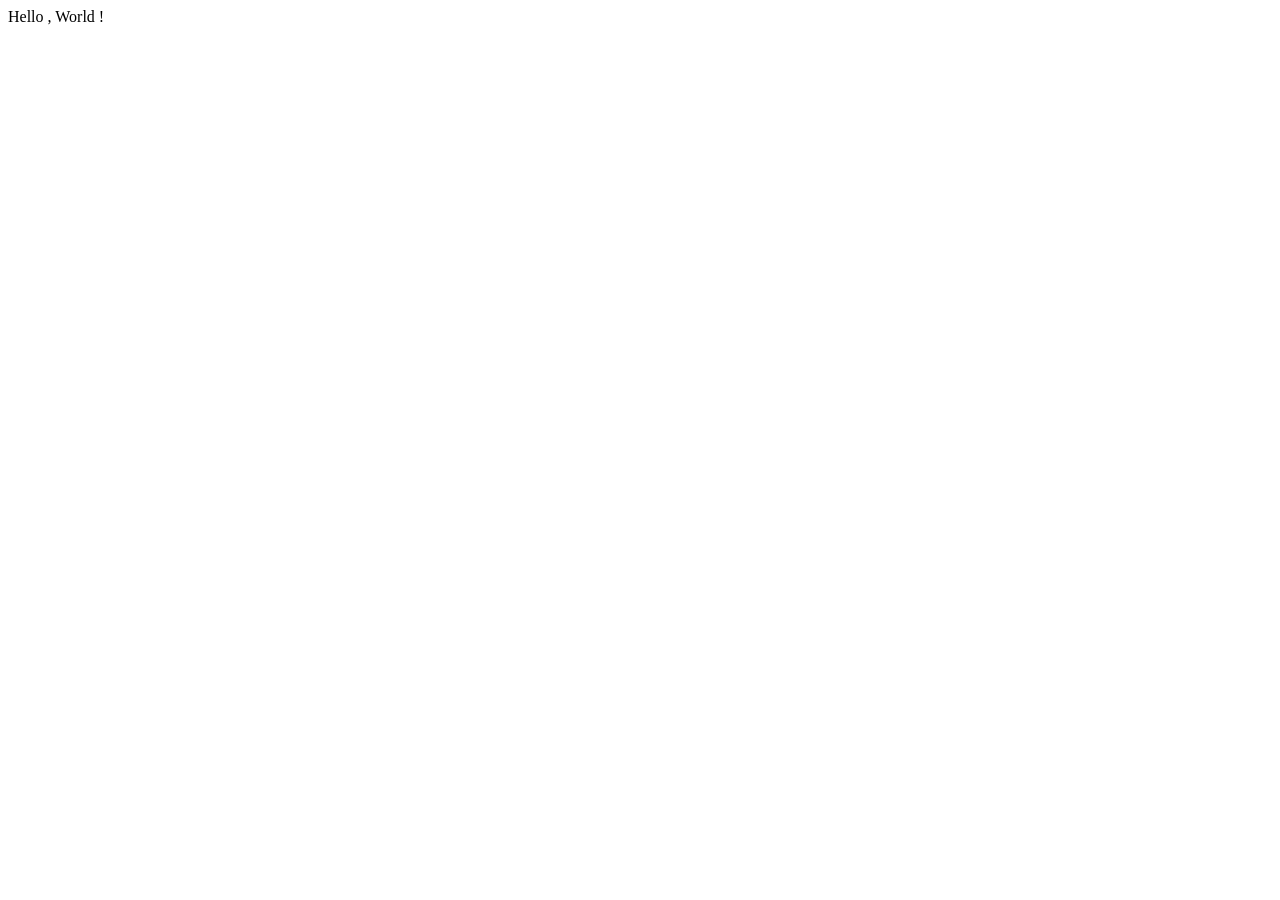
==== index.html @ 73fba6e8 "First commit" ====
<!DOCTYPE html>
<html lang="en">
<head>
    <meta charset="UTF-8">
    <meta name="viewport" content="width=device-width, initial-scale=1.0">
    <title>Document</title>
</head>
<body>
    Hello , World !
</body>
</html>
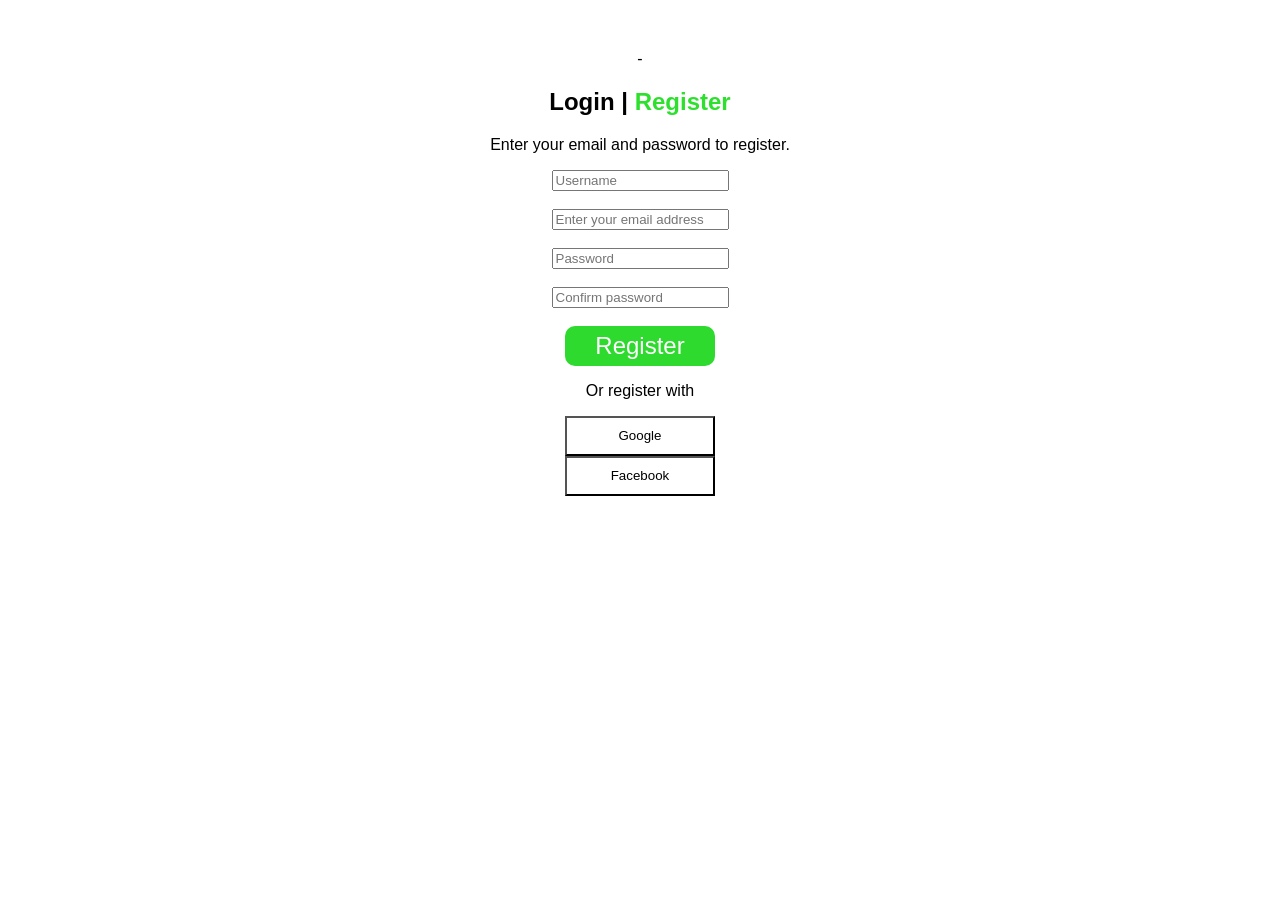
==== commit b27798de: "Update index.html content" ====
--- a/index.html
+++ b/index.html
@@ -1,11 +1,42 @@
-<!DOCTYPE html>
+-<!DOCTYPE html>
 <html lang="en">
 <head>
     <meta charset="UTF-8">
     <meta name="viewport" content="width=device-width, initial-scale=1.0">
-    <title>Document</title>
+    <title>Registration</title>
+    <style>
+        body{
+            font-family: Arial, sans-serif;
+            text-align: center;
+            margin-top:50px;
+        }
+        #bigButton{background-color:rgb(46, 218, 46);
+            color:white;
+            width:150px;
+            height:40px;
+            font-size:24px;
+            border:none;
+            border-radius:10px}
+            button{background-color:white;
+                color:black;
+                width:150px;
+                height:40px}
+
+
+    </style>
 </head>
 <body>
-    Hello , World !
+    <h2> Login  | <span style="color:rgb(46, 224, 46)">Register</span></h2>
+    <p>Enter your email and password to register.</p>
+    <form>
+        <input type="text" placeholder="Username"><br><br>
+        <input type="text" placeholder="Enter your email address"><br><br>
+        <input type="password" placeholder="Password"><br><br>
+        <input type="password" placeholder="Confirm password"><br><br>
+        <button id="bigButton">Register</button>
+    </form>
+    <p>Or register with</p>
+    <button>Google</button><br>
+    <button>Facebook</button>
 </body>
 </html>
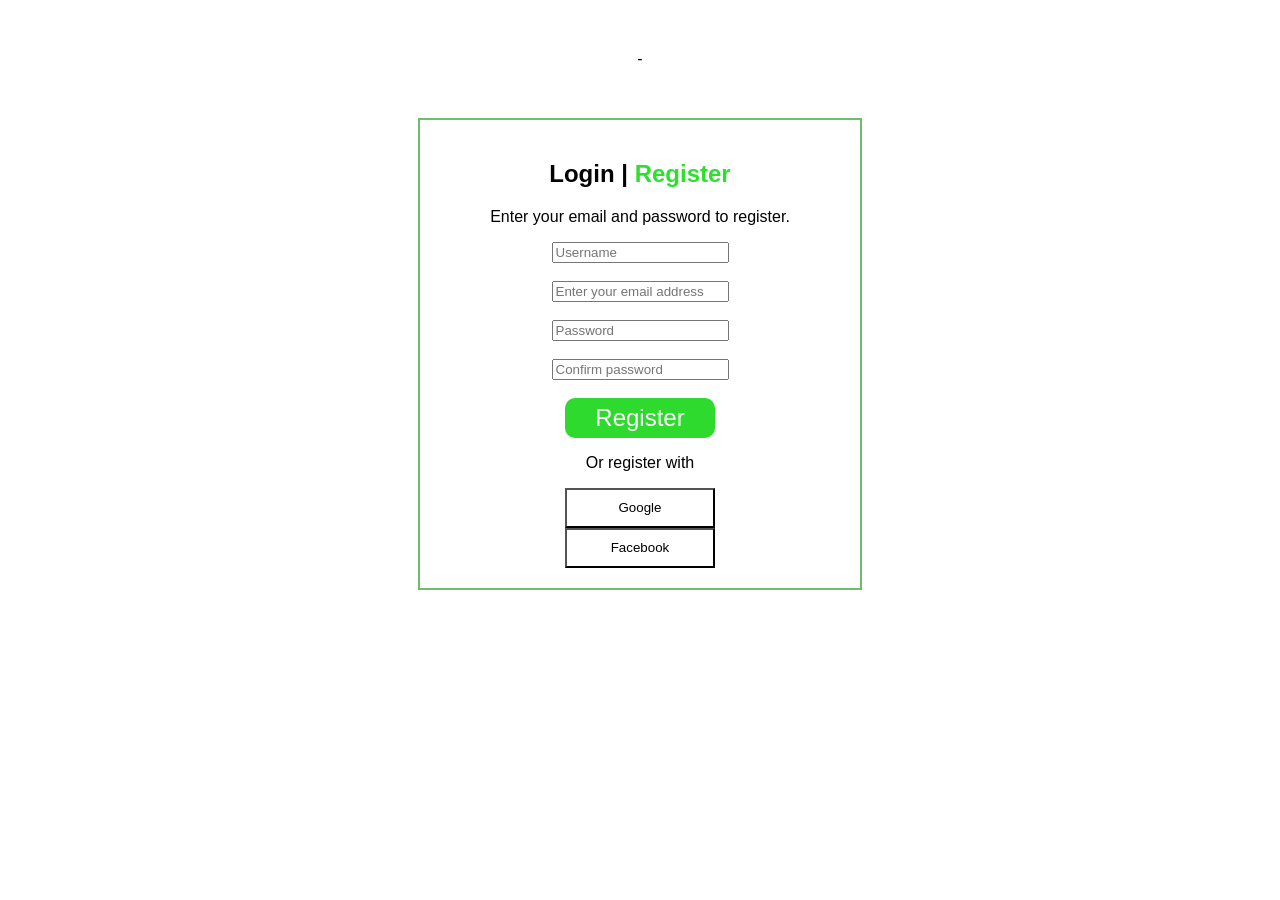
==== commit b48dd8fa: "Add the box" ====
--- a/index.html
+++ b/index.html
@@ -21,11 +21,18 @@
                 color:black;
                 width:150px;
                 height:40px}
+                .box{
+                    border: 2px solid rgb(108, 191, 108);
+                    padding: 20px;
+                    width:400px;
+                    margin: 50px auto
+                }
 
 
     </style>
 </head>
 <body>
+    <div class="box">
     <h2> Login  | <span style="color:rgb(46, 224, 46)">Register</span></h2>
     <p>Enter your email and password to register.</p>
     <form>
@@ -38,5 +45,6 @@
     <p>Or register with</p>
     <button>Google</button><br>
     <button>Facebook</button>
+    </div>
 </body>
 </html>
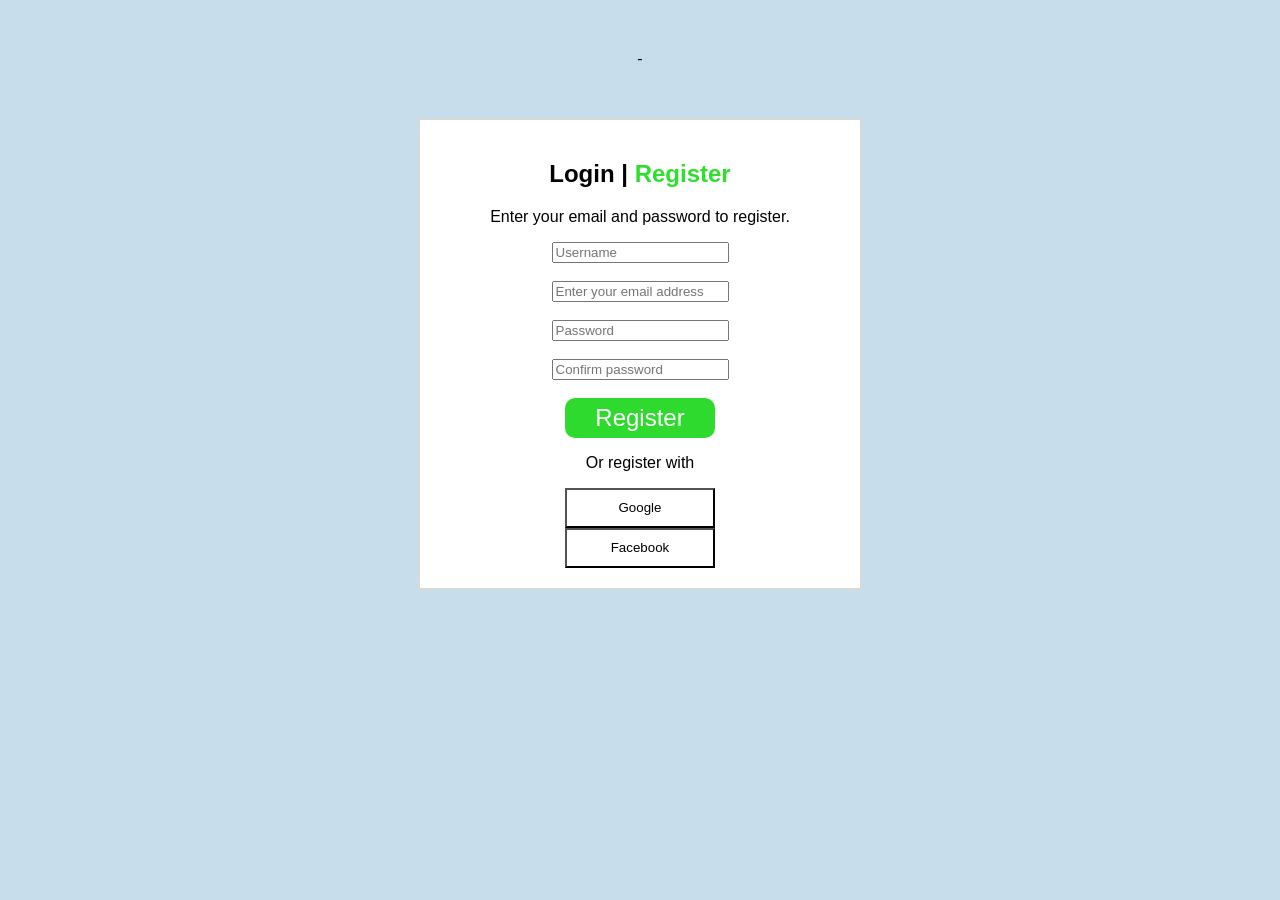
==== commit 60319362: "Add background color" ====
--- a/index.html
+++ b/index.html
@@ -6,6 +6,7 @@
     <title>Registration</title>
     <style>
         body{
+            background-color:rgb(199, 221, 235);
             font-family: Arial, sans-serif;
             text-align: center;
             margin-top:50px;
@@ -22,7 +23,8 @@
                 width:150px;
                 height:40px}
                 .box{
-                    border: 2px solid rgb(108, 191, 108);
+                    background-color:white;
+                    border: 2px solid rgb(213, 220, 213);
                     padding: 20px;
                     width:400px;
                     margin: 50px auto
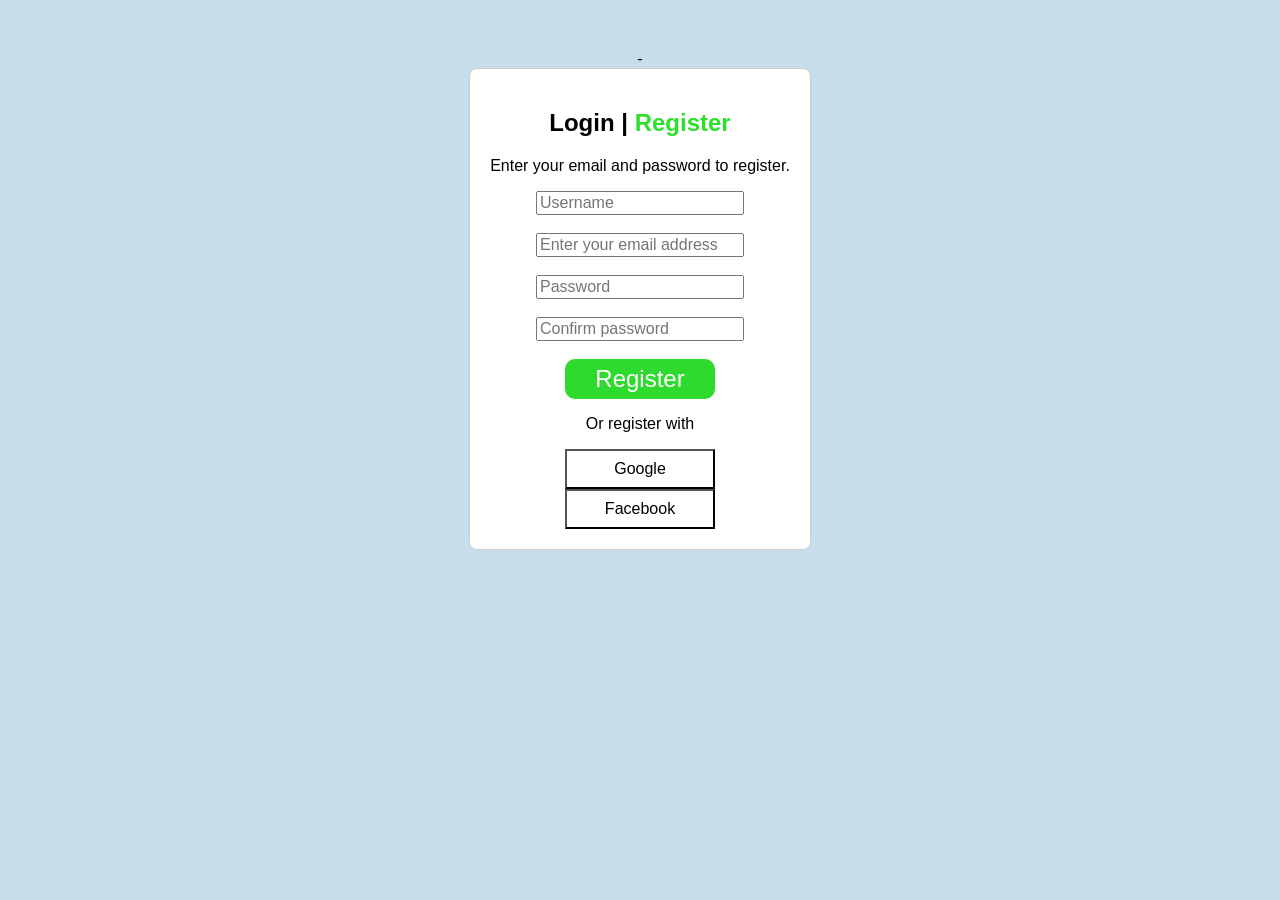
==== commit cda277c3: "put required" ====
--- a/index.html
+++ b/index.html
@@ -4,44 +4,18 @@
     <meta charset="UTF-8">
     <meta name="viewport" content="width=device-width, initial-scale=1.0">
     <title>Registration</title>
-    <style>
-        body{
-            background-color:rgb(199, 221, 235);
-            font-family: Arial, sans-serif;
-            text-align: center;
-            margin-top:50px;
-        }
-        #bigButton{background-color:rgb(46, 218, 46);
-            color:white;
-            width:150px;
-            height:40px;
-            font-size:24px;
-            border:none;
-            border-radius:10px}
-            button{background-color:white;
-                color:black;
-                width:150px;
-                height:40px}
-                .box{
-                    background-color:white;
-                    border: 2px solid rgb(213, 220, 213);
-                    padding: 20px;
-                    width:400px;
-                    margin: 50px auto
-                }
-
-
-    </style>
+    <link rel="stylesheet" href="css/normalize.css">
+    <link rel="stylesheet" href="css/style.css">
 </head>
 <body>
     <div class="box">
     <h2> Login  | <span style="color:rgb(46, 224, 46)">Register</span></h2>
     <p>Enter your email and password to register.</p>
     <form>
-        <input type="text" placeholder="Username"><br><br>
-        <input type="text" placeholder="Enter your email address"><br><br>
-        <input type="password" placeholder="Password"><br><br>
-        <input type="password" placeholder="Confirm password"><br><br>
+        <input type="text" placeholder="Username" required><br><br>
+        <input type="email" placeholder="Enter your email address" required><br><br>
+        <input type="password" placeholder="Password" required><br><br>
+        <input type="password" placeholder="Confirm password" required><br><br>
         <button id="bigButton">Register</button>
     </form>
     <p>Or register with</p>
--- a/css/style.css
+++ b/css/style.css
@@ -0,0 +1,26 @@
+  body{
+            background-color:rgb(199, 221, 235);
+            font-family: Arial, sans-serif;
+            text-align: center;
+            margin-top:50px;
+        }
+        #bigButton{background-color:rgb(46, 218, 46);
+            color:white;
+            width:150px;
+            height:40px;
+            font-size:24px;
+            border:none;
+            border-radius:10px}
+            button{background-color:white;
+                color:black;
+                width:150px;
+                height:40px}
+                .box{
+                    background-color:white;
+                    border: 1px solid #ccc;
+                    border-radius: 8px;
+                    text-align: center;
+                    padding: 20px;
+                    width:300px;
+                    margin: 0 auto
+                }
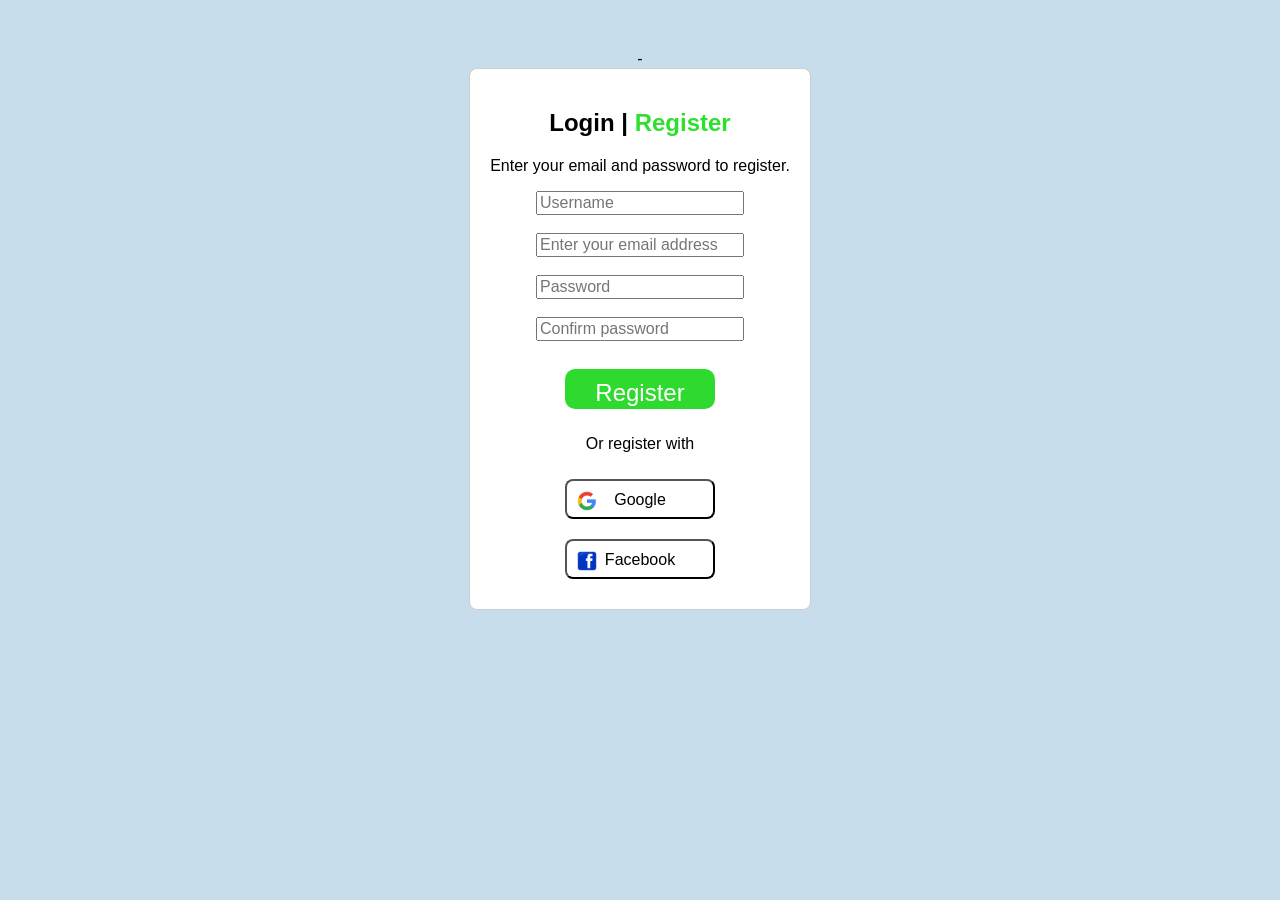
==== commit c26e12d1: "Put imgs" ====
--- a/index.html
+++ b/index.html
@@ -19,8 +19,8 @@
         <button id="bigButton">Register</button>
     </form>
     <p>Or register with</p>
-    <button>Google</button><br>
-    <button>Facebook</button>
+    <button><img src="img/google.png" alt="Google" width="20" height="20">Google</button><br>
+    <button><img src="img/facebook.png" alt="Facebook" width="20" height="20">Facebook</button>
     </div>
 </body>
 </html>
--- a/css/style.css
+++ b/css/style.css
@@ -13,8 +13,18 @@
             border-radius:10px}
             button{background-color:white;
                 color:black;
+                padding: 10px 15px;
                 width:150px;
-                height:40px}
+                height:40px;
+                margin: 10px auto;
+                border-radius: 8px;
+                cursor: pointer;
+                position: relative;
+        }
+        button img{
+            position: absolute;
+            left: 10px;
+            top: 10px;}
                 .box{
                     background-color:white;
                     border: 1px solid #ccc;
